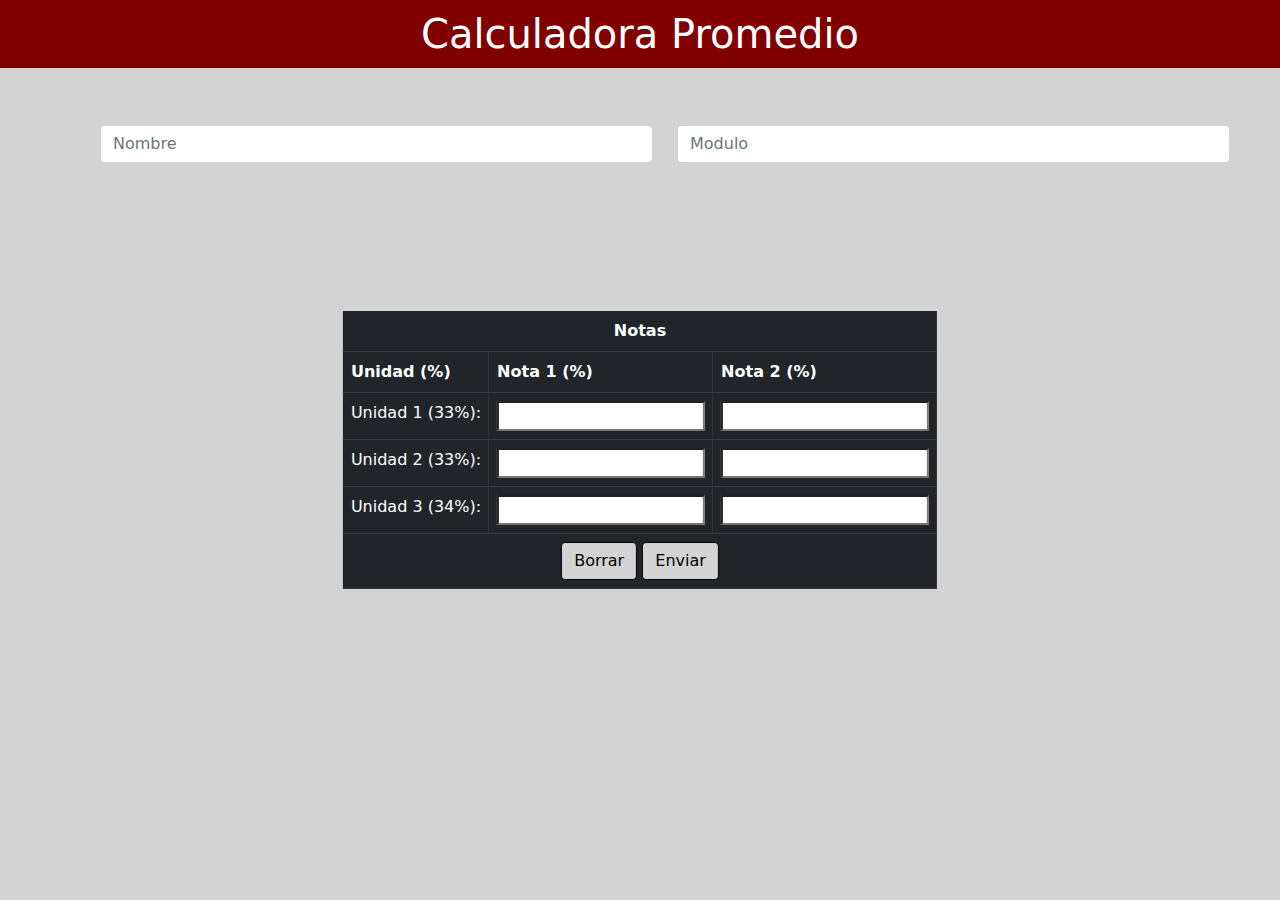
==== index.html @ 79a0f499 "Actualizacion" ====
<!DOCTYPE html>
<html lang="en">

<head>
    <meta charset="UTF-8">
    <meta name="viewport" content="width=device-width, initial-scale=1.0">
    <title>Calculadora Promedio</title>
    <link rel="stylesheet" href="./assets/css/bootstrap.min.css">
    <link rel="stylesheet" href="./assets/css/estilos.css">
</head>

<body class="cuerpo">
    <h1>Calculadora Promedio</h1> <br>
    <div class="row" style="padding: 25px 50px 75px 100px;">
        <div class="col">
            <input type="text" class="form-control" name="nombre" placeholder="Nombre" aria-label="Nombre">
        </div>
        <div class="col">
            <input type="text" class="form-control" name="modulo" placeholder="Modulo" aria-label="Modulo">
        </div>
    </div>
    <form action="index2.html" method="post">
        <div class="position-absolute top-50 start-50 translate-middle">
            <table class="table table-dark" style="width: 100%;">
                <tr>
                    <th colspan="3" style="text-align: center;">Notas</th>
                </tr>
                <tr>
                    <th id="t1">Unidad (%)</th>
                    <th id="t2">Nota 1 (%)</th>
                    <th id="t3">Nota 2 (%)</th>
                </tr>
                <tr>
                    <td>Unidad 1 (33%):</td>
                    <td>
                        <input type="number" id="1" name="nota_1">
                    </td>
                    <td>
                        <input type="number" id="2" name="nota_2">
                    </td>
                </tr>
                <tr>
                    <td>Unidad 2 (33%):</td>
                    <td>
                        <input type="number" id="3" name="nota_3">
                    </td>
                    <td>
                        <input type="number" id="4" name="nota_4">
                    </td>
                </tr>
                <tr>
                    <td>Unidad 3 (34%):</td>
                    <td>
                        <input type="number" id="5" name="nota_5">
                    </td>
                    <td>
                        <input type="number" id="6" name="nota_6">
                    </td>
                </tr>
                <tr>
                    <td class="boton" colspan="3">
                        <input class="btn btn-primary btn-block" type="reset" value="Borrar" class="botonpulento" style="background-color: lightgray; border-color:black ; color: black;" />
                        <input class="btn btn-primary btn-block" type="submit" onclick="Promedio()" value="Enviar" class="botonpulento" style="background-color: lightgray; border-color:black; color: black" />
                    </td>
                </tr>
                <p id="promedio"></p>
            </table>
        </div>
        <input type="hidden" name="promedio" id="promedio_input">
    </form>
</body>
<script src="./assets/js/scripts.js"></script>
</html>

</html>
---- assets/css/estilos.css ----
h1 {
    text-align: center;
    color:  white;
    padding: 10px;
    background-color:maroon;
}

.table table-dark{
    width: 80%;
    height: 80%;
}

.cuerpo {
    background-color:  lightgray;    
}

input {
    background-color: white;
    color: #000000;
}

.boton{
    text-align: center;
}
.botonpulento{
    margin: 5px;
}
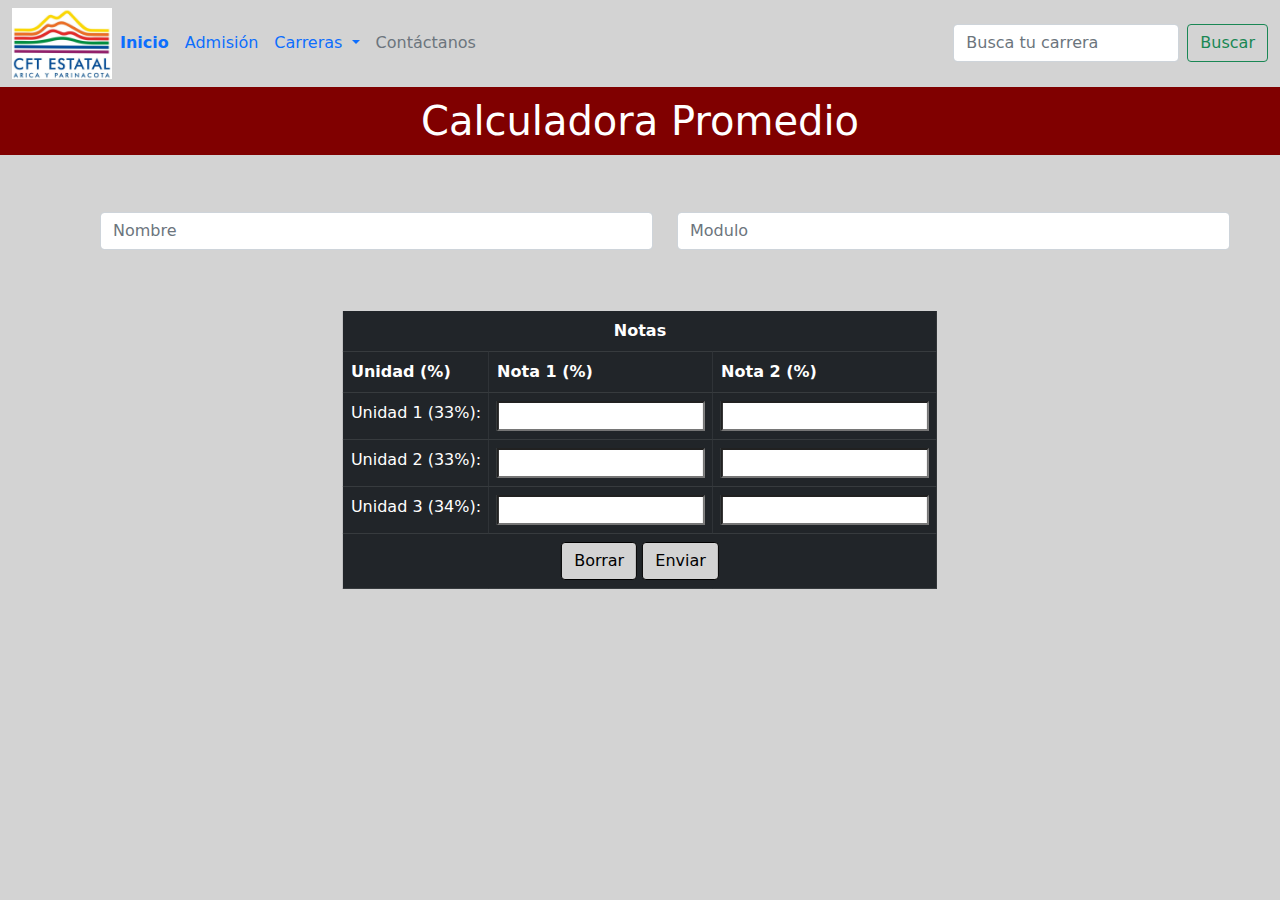
==== commit 308cc699: "Actualizacion" ====
--- a/index.html
+++ b/index.html
@@ -10,6 +10,54 @@
 </head>
 
 <body class="cuerpo">
+    <nav class="navbar navbar-expand-lg bg-body-tertiary">
+        <div class="container-fluid">
+            <img id="img_1" src="./assets/imagenes/logo_cft_estatal.jpeg" alt="logo_cft" width="100">
+            <button class="navbar-toggler" type="button" data-bs-toggle="collapse"
+                data-bs-target="#navbarSupportedContent" aria-controls="navbarSupportedContent" aria-expanded="false"
+                aria-label="Toggle navigation">
+                <span class="navbar-toggler-icon"></span>
+            </button>
+            <div class="collapse navbar-collapse" id="navbarSupportedContent">
+                <ul class="navbar-nav me-auto mb-2 mb-lg-0">
+                    <li class="nav-item">
+                        <a class="nav-link active"
+                            href="https://cftestatalaricayparinacota.cl"><strong>Inicio</strong></a>
+                    </li>
+                    <li class="nav-item">
+                        <a class="nav-link" href="https://cftestatalaricayparinacota.cl/admision-2/">Admisión</a>
+                    </li>
+                    <li class="nav-item dropdown">
+                        <a class="nav-link dropdown-toggle" href="#" id="navbarDropdown" role="button"
+                            data-bs-toggle="dropdown" aria-expanded="true">
+                            Carreras
+                        </a>
+                        <ul class="dropdown-menu" aria-labelledby="navbarDropdown">
+                            <li><a class="dropdown-item"
+                                    href="https://cftestatalaricayparinacota.cl/tecnico-de-nivel-superior-en-informatica-y-aplicaciones-tecnologicas/">TNS
+                                    en Informática</a></li>
+                            <li><a class="dropdown-item"
+                                    href="https://cftestatalaricayparinacota.cl/tecnico-de-nivel-superior-en-proyectos-electricos-de-distribucion/">TNS
+                                    de Proyectos Eléctricos de Distribución</a></li>
+                            <li><a class="dropdown-item"
+                                    href="https://cftestatalaricayparinacota.cl/tecnico-de-nivel-superior-en-fabricacion-y-montaje-de-estructuras-metalicas/">TNS
+                                    en Fabricación y Montaje de Estructuras Metálicas</a></li>
+                            <li><a class="dropdown-item"
+                                    href="https://cftestatalaricayparinacota.cl/tns-en-obras-civiles/">TNS en Obras
+                                    Civiles</a></li>
+                        </ul>
+                    </li>
+                    <li class="nav-item">
+                        <a class="nav-link disabled" aria-disabled="true">Contáctanos</a>
+                    </li>
+                </ul>
+                <form class="d-flex" role="search">
+                    <input class="form-control me-2" type="search" placeholder="Busca tu carrera" aria-label="Search">
+                    <button class="btn btn-outline-success" type="submit">Buscar</button>
+                </form>
+            </div>
+        </div>
+    </nav>
     <h1>Calculadora Promedio</h1> <br>
     <div class="row" style="padding: 25px 50px 75px 100px;">
         <div class="col">
@@ -59,8 +107,11 @@
                 </tr>
                 <tr>
                     <td class="boton" colspan="3">
-                        <input class="btn btn-primary btn-block" type="reset" value="Borrar" class="botonpulento" style="background-color: lightgray; border-color:black ; color: black;" />
-                        <input class="btn btn-primary btn-block" type="submit" onclick="Promedio()" value="Enviar" class="botonpulento" style="background-color: lightgray; border-color:black; color: black" />
+                        <input class="btn btn-primary btn-block" type="reset" value="Borrar" class="botonpulento"
+                            style="background-color: lightgray; border-color:black ; color: black;" />
+                        <input class="btn btn-primary btn-block" type="submit" onclick="Promedio()" value="Enviar"
+                            class="botonpulento"
+                            style="background-color: lightgray; border-color:black; color: black" />
                     </td>
                 </tr>
                 <p id="promedio"></p>
@@ -70,6 +121,7 @@
     </form>
 </body>
 <script src="./assets/js/scripts.js"></script>
+
 </html>
 
 </html>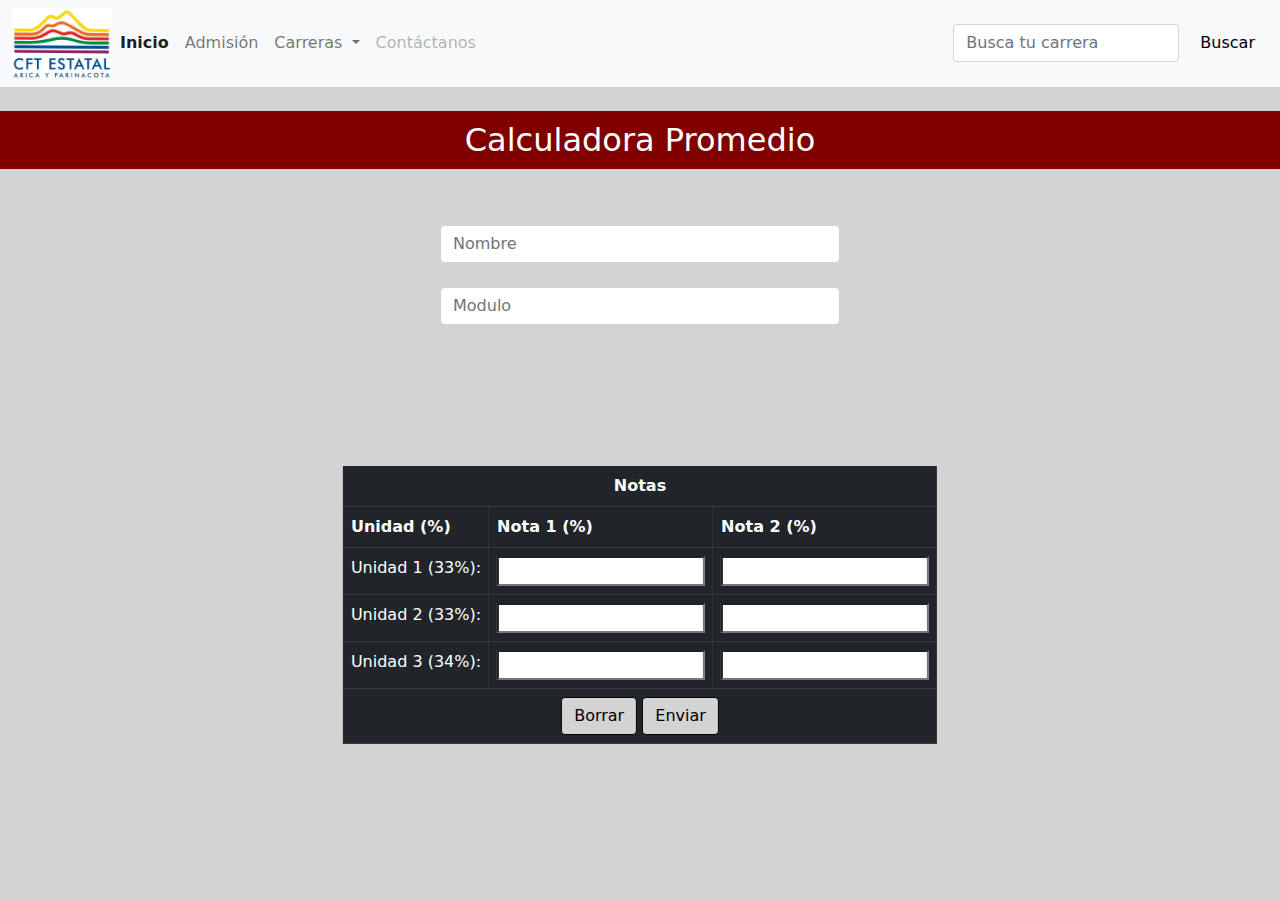
==== commit 7f4c80c6: "Actualizacion" ====
--- a/index.html
+++ b/index.html
@@ -10,7 +10,7 @@
 </head>
 
 <body class="cuerpo">
-    <nav class="navbar navbar-expand-lg bg-body-tertiary">
+    <nav class="navbar navbar-expand-lg navbar-light bg-light"" style="background-color:black">
         <div class="container-fluid">
             <img id="img_1" src="./assets/imagenes/logo_cft_estatal.jpeg" alt="logo_cft" width="100">
             <button class="navbar-toggler" type="button" data-bs-toggle="collapse"
@@ -53,74 +53,78 @@
                 </ul>
                 <form class="d-flex" role="search">
                     <input class="form-control me-2" type="search" placeholder="Busca tu carrera" aria-label="Search">
-                    <button class="btn btn-outline-success" type="submit">Buscar</button>
+                    <button class= "btn btn-light" type="submit">Buscar</button>
                 </form>
             </div>
         </div>
-    </nav>
-    <h1>Calculadora Promedio</h1> <br>
-    <div class="row" style="padding: 25px 50px 75px 100px;">
+    </nav><br>
+    <h2>Calculadora Promedio</h2> <br> <br>
+    <div class="mx-auto" style="max-width: 400px;">
         <div class="col">
             <input type="text" class="form-control" name="nombre" placeholder="Nombre" aria-label="Nombre">
-        </div>
+        </div> <br>
         <div class="col">
             <input type="text" class="form-control" name="modulo" placeholder="Modulo" aria-label="Modulo">
         </div>
     </div>
+    </div>
     <form action="index2.html" method="post">
-        <div class="position-absolute top-50 start-50 translate-middle">
+        <div class="position-absolute top-50 start-50 translate-middle-x">
             <table class="table table-dark" style="width: 100%;">
-                <tr>
-                    <th colspan="3" style="text-align: center;">Notas</th>
-                </tr>
-                <tr>
-                    <th id="t1">Unidad (%)</th>
-                    <th id="t2">Nota 1 (%)</th>
-                    <th id="t3">Nota 2 (%)</th>
-                </tr>
-                <tr>
-                    <td>Unidad 1 (33%):</td>
-                    <td>
-                        <input type="number" id="1" name="nota_1">
-                    </td>
-                    <td>
-                        <input type="number" id="2" name="nota_2">
-                    </td>
-                </tr>
-                <tr>
-                    <td>Unidad 2 (33%):</td>
-                    <td>
-                        <input type="number" id="3" name="nota_3">
-                    </td>
-                    <td>
-                        <input type="number" id="4" name="nota_4">
-                    </td>
-                </tr>
-                <tr>
-                    <td>Unidad 3 (34%):</td>
-                    <td>
-                        <input type="number" id="5" name="nota_5">
-                    </td>
-                    <td>
-                        <input type="number" id="6" name="nota_6">
-                    </td>
-                </tr>
-                <tr>
-                    <td class="boton" colspan="3">
-                        <input class="btn btn-primary btn-block" type="reset" value="Borrar" class="botonpulento"
-                            style="background-color: lightgray; border-color:black ; color: black;" />
-                        <input class="btn btn-primary btn-block" type="submit" onclick="Promedio()" value="Enviar"
-                            class="botonpulento"
-                            style="background-color: lightgray; border-color:black; color: black" />
-                    </td>
-                </tr>
-                <p id="promedio"></p>
+                <div class="position-absolute top-50 start-50 translate-middle">
+                    <tr>
+                        <th colspan="3" style="text-align: center;">Notas</th>
+                    </tr>
+                    <tr>
+                        <th id="t1">Unidad (%)</th>
+                        <th id="t2">Nota 1 (%)</th>
+                        <th id="t3">Nota 2 (%)</th>
+                    </tr>
+                    <tr>
+                        <td>Unidad 1 (33%):</td>
+                        <td>
+                            <input type="number" id="1" name="nota_1">
+                        </td>
+                        <td>
+                            <input type="number" id="2" name="nota_2">
+                        </td>
+                    </tr>
+                    <tr>
+                        <td>Unidad 2 (33%):</td>
+                        <td>
+                            <input type="number" id="3" name="nota_3">
+                        </td>
+                        <td>
+                            <input type="number" id="4" name="nota_4">
+                        </td>
+                    </tr>
+                    <tr>
+                        <td>Unidad 3 (34%):</td>
+                        <td>
+                            <input type="number" id="5" name="nota_5">
+                        </td>
+                        <td>
+                            <input type="number" id="6" name="nota_6">
+                        </td>
+                    </tr>
+                    <tr>
+                        <td class="boton" colspan="3">
+                            <input class="btn btn-primary btn-block" type="reset" value="Borrar" class="botonpulento"
+                                style="background-color: lightgray; border-color:black ; color: black;" />
+                            <input class="btn btn-primary btn-block" type="submit" onclick="Promedio()" value="Enviar"
+                                class="botonpulento"
+                                style="background-color: lightgray; border-color:black; color: black" />
+                        </td>
+                    </tr>
+                    <p id="promedio"></p>
+                </div>
             </table>
         </div>
         <input type="hidden" name="promedio" id="promedio_input">
     </form>
 </body>
 <script src="./assets/js/scripts.js"></script>
+<script src="./assets/js/bootstrap.bundle.min.js"></script>
 
 </html>
 
--- a/assets/css/estilos.css
+++ b/assets/css/estilos.css
@@ -1,4 +1,4 @@
-h1 {
+h2 {
     text-align: center;
     color:  white;
     padding: 10px;
